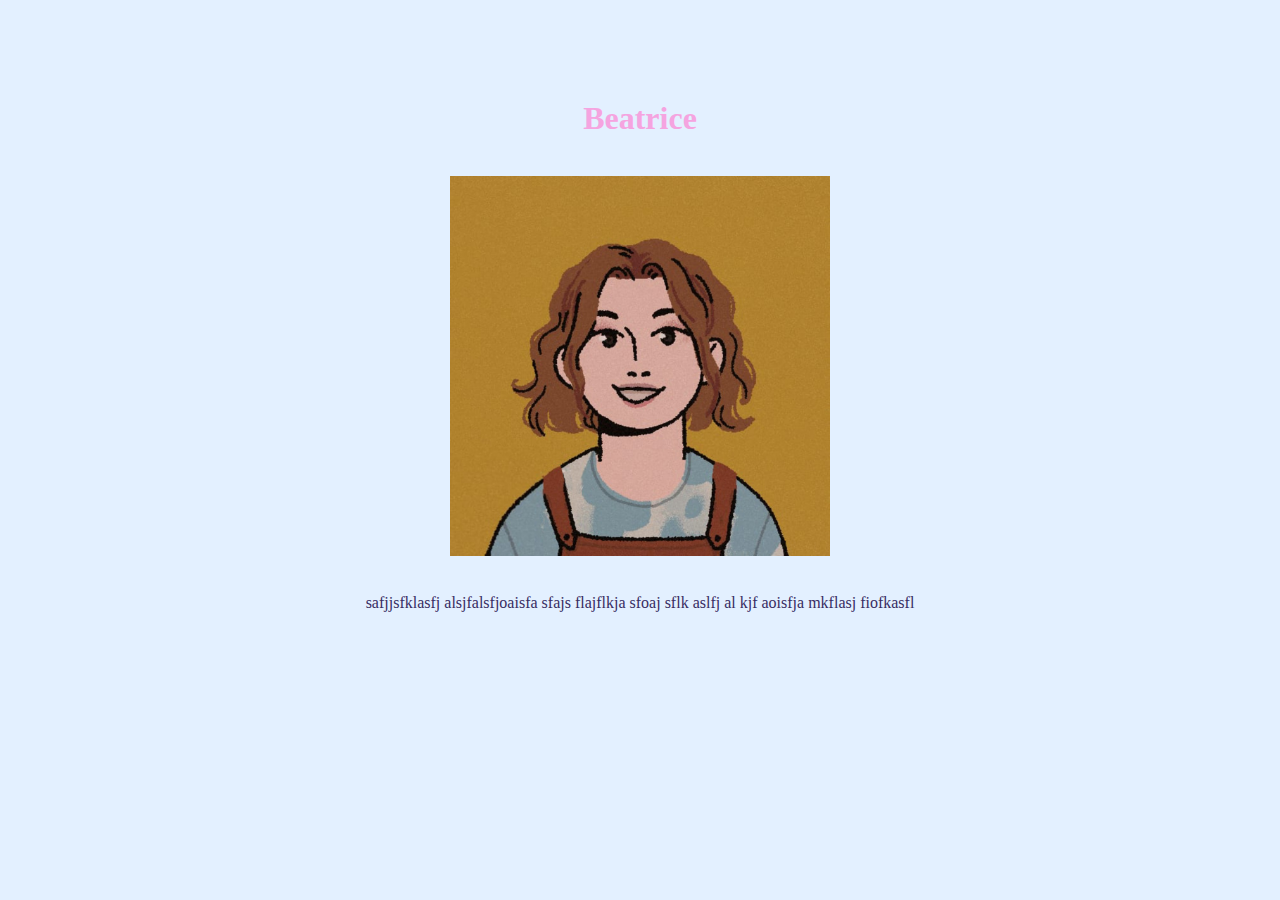
==== biobeatrice.html @ b7b17050 "bios e ícone" ====
<!DOCTYPE html>
<html>
<head>
  <meta charset="utf-8" />
  <meta http-equiv="X-UA-Compatible" content="IE=edge">
  <title>Beatrice</title>
  <meta name="viewport" content="width=device-width, initial-scale=1">
  <link rel="stylesheet" type="text/css" media="screen" href="css/bios.css" />
  
</head>
<body>
  <center>
    <h1>Beatrice</h1>
    <br>
    <img src="img/beatrice.png" width="30%;">
    <br>
    <br>
    <p>safjjsfklasfj alsjfalsfjoaisfa sfajs flajflkja sfoaj sflk aslfj al kjf aoisfja mkflasj fiofkasfl</p>
  </center>
</body>
</html>
---- css/bios.css ----
body {
  margin-top: 100px;
  background-color: #e3f0ff;
}

h1{
  color:  #f5a4e0;
}

p {
  color: #372c62;
}
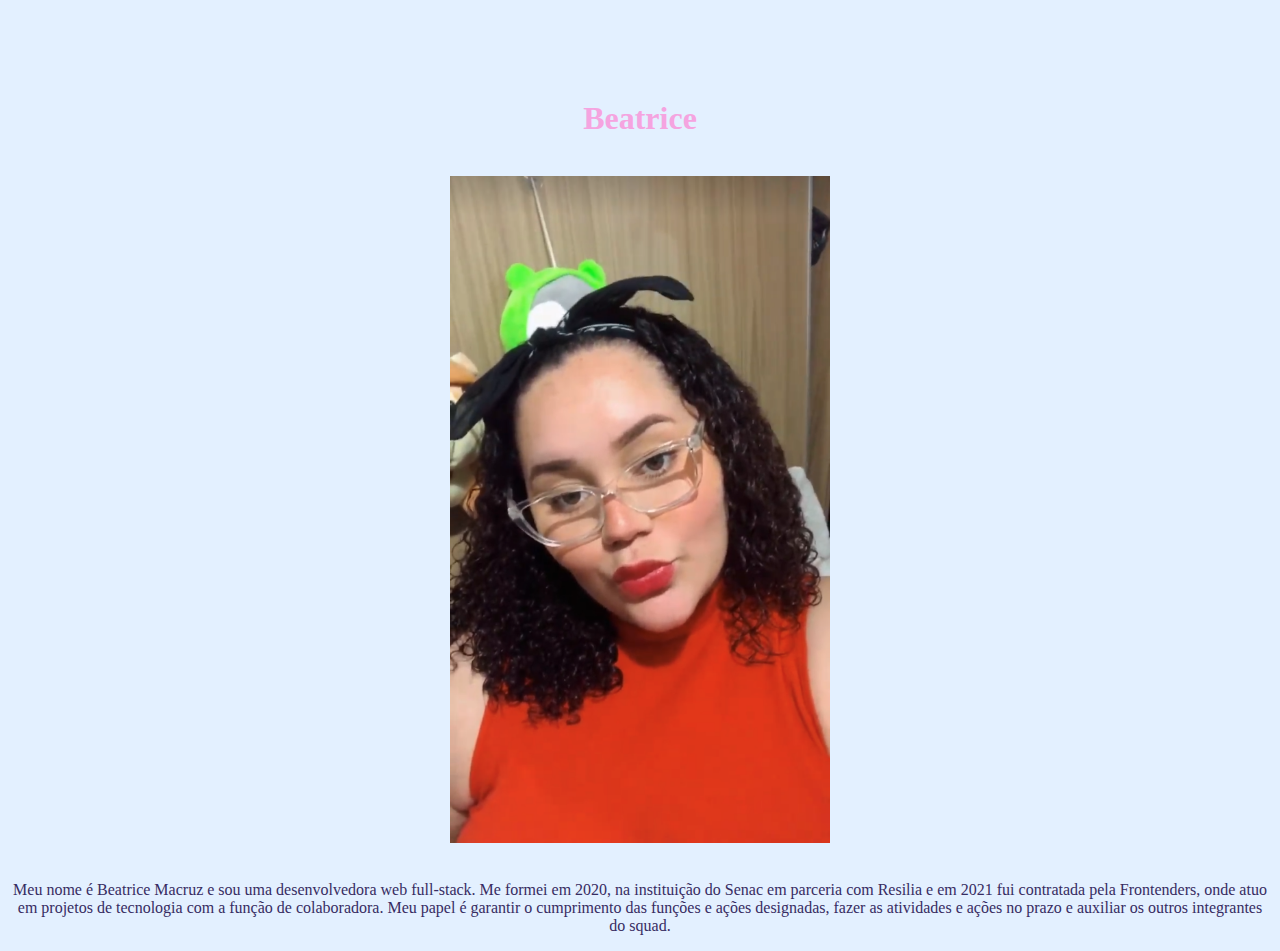
==== commit b89b7001: "adição img e mini-bio" ====
--- a/biobeatrice.html
+++ b/biobeatrice.html
@@ -12,10 +12,10 @@
   <center>
     <h1>Beatrice</h1>
     <br>
-    <img src="img/beatrice.png" width="30%;">
+    <img src="img/beatrice1.png" width="30%;">
     <br>
     <br>
-    <p>safjjsfklasfj alsjfalsfjoaisfa sfajs flajflkja sfoaj sflk aslfj al kjf aoisfja mkflasj fiofkasfl</p>
+    <p>Meu nome é Beatrice Macruz e sou uma desenvolvedora web full-stack. Me formei em 2020, na instituição do Senac em parceria com Resilia e em 2021 fui contratada pela Frontenders, onde atuo em projetos de tecnologia com a função de colaboradora. Meu papel é garantir o cumprimento das funções e ações designadas, fazer as atividades e ações no prazo e auxiliar os outros integrantes do squad. </p>
   </center>
 </body>
 </html>